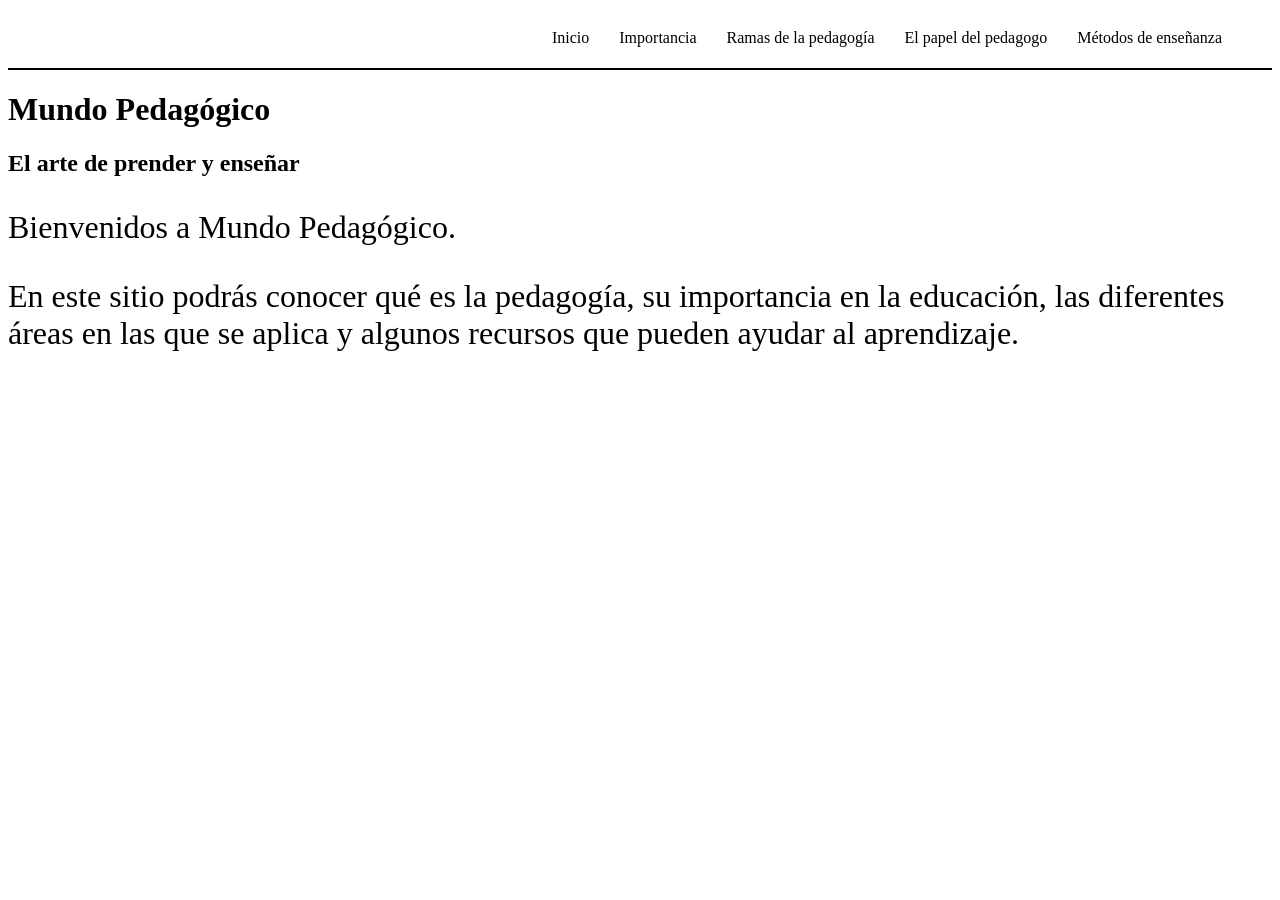
==== html/index.html @ 418495be "Se sigue avanzando en el proyecto de pedagogia agregando nuevos links y carpetas para la arquitectur" ====
<!DOCTYPE html>
<html lang="es">
  <head>
    <meta charset="UTF-8" />
    <meta name="viewport" content="width=device-width, initial-scale=1.0" />
    <title>Mundo Pedagógico</title>
    <meta name="description" content="Sitio educativo y pedagógico" />
    <link href= "../css/style.css" rel="stylesheet">

  </head>
  <body>

    <header>

      <nav class="nav-bar">

        <ul class="nav-links">
          <a href="index.html">Inicio</a>
          <a href="importancia.html">Importancia</a>
          <a href="ramas.html">Ramas de la pedagogía</a>
          <a href="papel.html">El papel del pedagogo</a>
          <a href="metodos.html">Métodos de enseñanza</a>
        </ul>

      </nav>

    </header>

    <main>
      <h1>Mundo Pedagógico</h1>
      <h2>El arte de prender y enseñar</h2>

      <p>Bienvenidos a Mundo Pedagógico.</p> 
          
      <p>En este sitio podrás conocer qué es la pedagogía, su importancia en la educación, las diferentes áreas en las que se aplica y algunos recursos que pueden ayudar al aprendizaje.</>
      </p>  
    
    </main>

  </body>
</html>
---- css/style.css ----
.nav-bar{
    display: flex;
    align-items: center;
    justify-content: flex-end;
    background-color:  #FFFFFF;
    padding: 5px 50px;
    border-bottom: 2px solid #000000;
}

.nav-links{
    display: flex;
    gap: 30px;  
}

.nav-links a{
    color: black;
    text-decoration: none;
    font-size: 16px;
}

p{
    font-size: 32px;
    
}
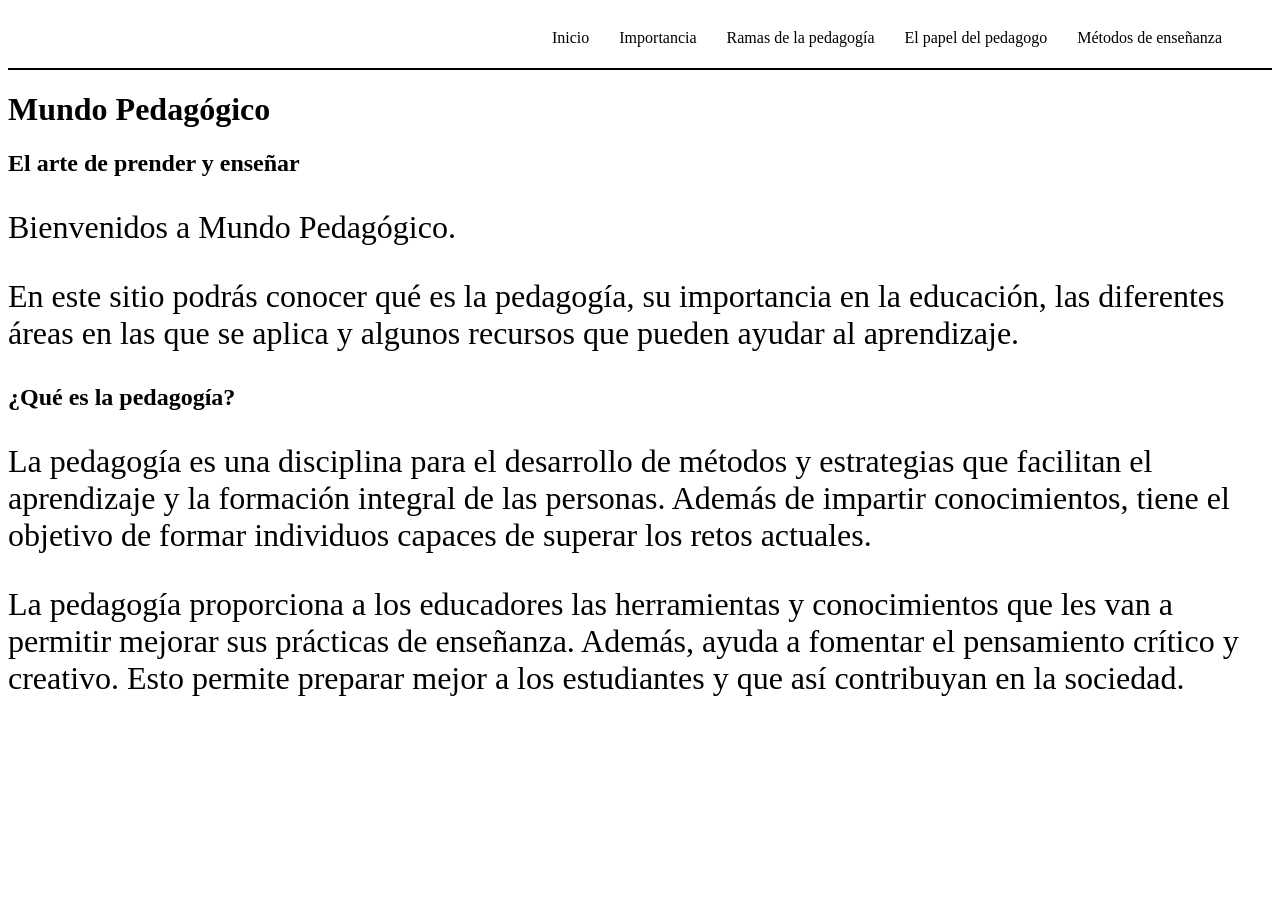
==== commit 61dc02b0: "Se agrega informacion en los diferentes html para el llenado de las paginas" ====
--- a/html/index.html
+++ b/html/index.html
@@ -34,8 +34,17 @@
           
       <p>En este sitio podrás conocer qué es la pedagogía, su importancia en la educación, las diferentes áreas en las que se aplica y algunos recursos que pueden ayudar al aprendizaje.</>
       </p>  
-    
     </main>
 
+    <h2>¿Qué es la pedagogía?</h2>
+
+    <p>La pedagogía es una disciplina para el desarrollo de métodos y estrategias que facilitan el aprendizaje y la formación integral 
+    de las personas. Además de impartir conocimientos, tiene el objetivo de formar individuos 
+    capaces de superar los retos actuales.</p>
+
+    <p>La pedagogía proporciona a los educadores las herramientas y conocimientos que les van a permitir mejorar sus prácticas de enseñanza. 
+    Además, ayuda a fomentar el pensamiento crítico y creativo. Esto permite preparar mejor a los 
+    estudiantes y que así contribuyan en la sociedad.</p>
+ 
   </body>
 </html>
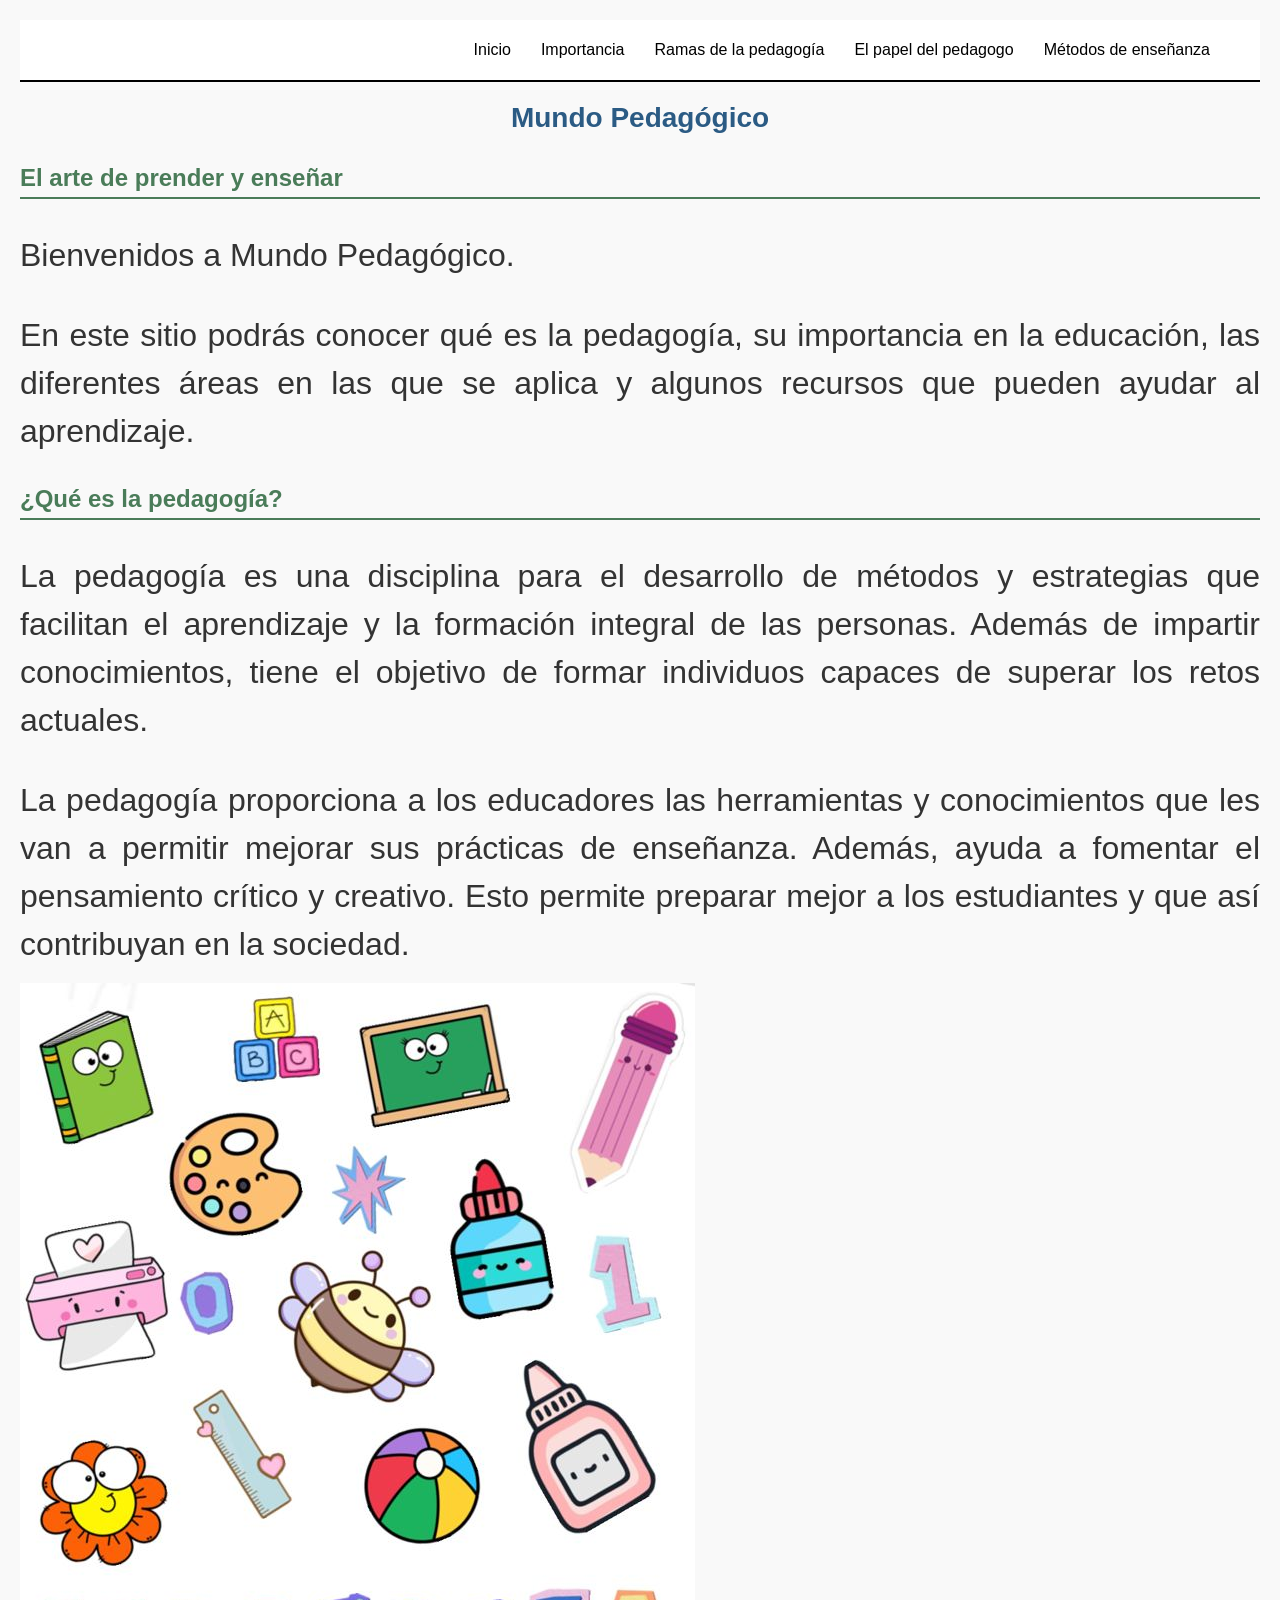
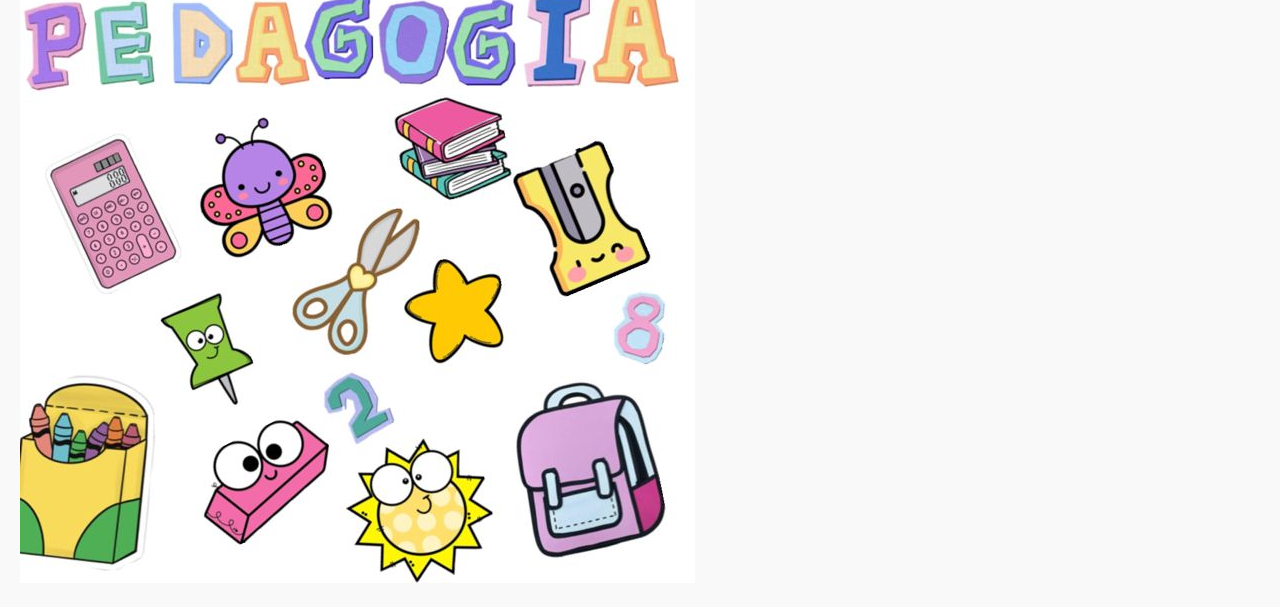
==== commit b41aca40: "Se comenzo a agregar estilo a la pagina" ====
--- a/html/index.html
+++ b/html/index.html
@@ -45,6 +45,10 @@
     <p>La pedagogía proporciona a los educadores las herramientas y conocimientos que les van a permitir mejorar sus prácticas de enseñanza. 
     Además, ayuda a fomentar el pensamiento crítico y creativo. Esto permite preparar mejor a los 
     estudiantes y que así contribuyan en la sociedad.</p>
- 
+  
+  <div>
+    <img src="../img/img1.jpeg" alt="Imagen1">
+  </div>
+  
   </body>
 </html>
--- a/css/style.css
+++ b/css/style.css
@@ -1,3 +1,44 @@
+body {
+    font-family: Arial, sans-serif;
+    background-color: #f9f9f9;
+    color: #333333;
+    margin: 0;
+    padding: 20px;
+}
+
+
+
+h1 {
+    color: #2b5b84;
+    text-align: center;
+    font-size: 28px;
+}
+
+h2 {
+    color: #4a7c59;
+    border-bottom: 2px solid #4a7c59;
+    padding-bottom: 5px;
+    margin-top: 30px;
+}
+
+p {
+    font-size: 16px;
+    line-height: 1.5;
+    text-align: justify;
+    margin-bottom: 15px;
+}
+
+nav {
+    background-color: #e0e0e0;
+    padding: 10px;
+    text-align: center;
+    margin-bottom: 20px;
+}
+
+p{
+    font-size: 32px;
+    
+}
 .nav-bar{
     display: flex;
     align-items: center;
@@ -17,8 +58,3 @@
     text-decoration: none;
     font-size: 16px;
 }
-
-p{
-    font-size: 32px;
-    
-}
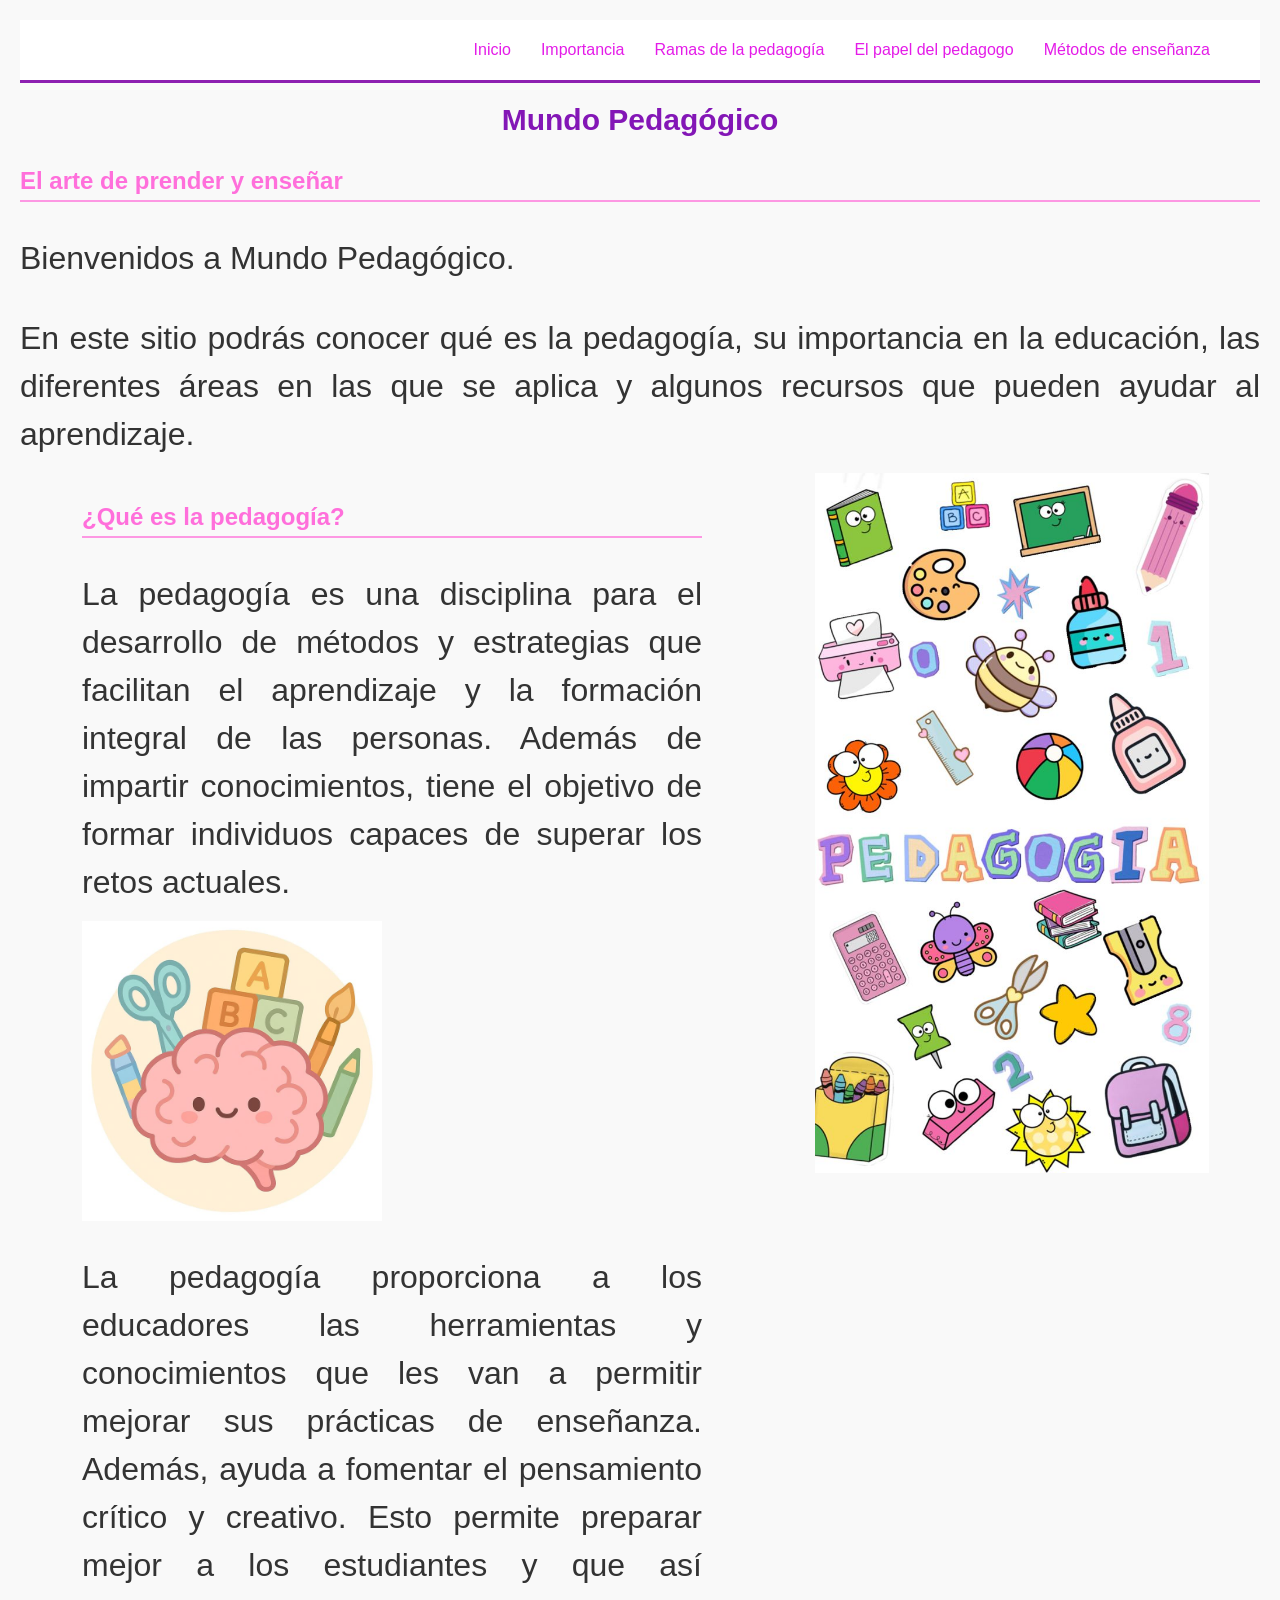
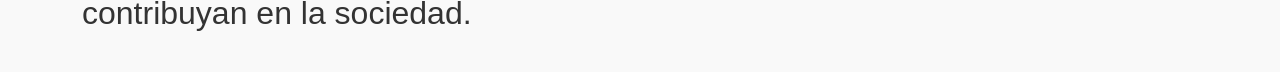
==== commit f69b0791: "Se agregaron imagenes y se mejoro el diseño de la pagina" ====
--- a/html/index.html
+++ b/html/index.html
@@ -13,7 +13,7 @@
     <header>
 
       <nav class="nav-bar">
-
+        
         <ul class="nav-links">
           <a href="index.html">Inicio</a>
           <a href="importancia.html">Importancia</a>
@@ -36,19 +36,29 @@
       </p>  
     </main>
 
-    <h2>¿Qué es la pedagogía?</h2>
+    <div class="flex">
 
-    <p>La pedagogía es una disciplina para el desarrollo de métodos y estrategias que facilitan el aprendizaje y la formación integral 
-    de las personas. Además de impartir conocimientos, tiene el objetivo de formar individuos 
-    capaces de superar los retos actuales.</p>
+      <div class="divtxt"> 
+      <h2>¿Qué es la pedagogía?</h2>
 
-    <p>La pedagogía proporciona a los educadores las herramientas y conocimientos que les van a permitir mejorar sus prácticas de enseñanza. 
-    Además, ayuda a fomentar el pensamiento crítico y creativo. Esto permite preparar mejor a los 
-    estudiantes y que así contribuyan en la sociedad.</p>
-  
-  <div>
-    <img src="../img/img1.jpeg" alt="Imagen1">
-  </div>
+      <p>La pedagogía es una disciplina para el desarrollo de métodos y estrategias que facilitan el aprendizaje y la formación integral 
+      de las personas. Además de impartir conocimientos, tiene el objetivo de formar individuos 
+      capaces de superar los retos actuales.</p>
+
+        <img src="../img/img2.jpeg" alt="Imagen1" height="300px">
+
+      <p>La pedagogía proporciona a los educadores las herramientas y conocimientos que les van a permitir mejorar sus prácticas de enseñanza. 
+      Además, ayuda a fomentar el pensamiento crítico y creativo. Esto permite preparar mejor a los 
+      estudiantes y que así contribuyan en la sociedad.</p>
+      </div>
+
+      <div class="divimg">
+        <img src="../img/img1.jpeg" alt="Imagen1" height="700px">
+       </div>
+      
+    </div>
+
+
   
   </body>
 </html>
--- a/css/style.css
+++ b/css/style.css
@@ -6,17 +6,15 @@
     padding: 20px;
 }
 
-
-
 h1 {
-    color: #2b5b84;
+    color: #8316b6;
     text-align: center;
-    font-size: 28px;
+    font-size: 30px;
 }
 
 h2 {
-    color: #4a7c59;
-    border-bottom: 2px solid #4a7c59;
+    color: #ff6fdb;
+    border-bottom: 2px solid #ff6fdbb3;
     padding-bottom: 5px;
     margin-top: 30px;
 }
@@ -45,7 +43,7 @@
     justify-content: flex-end;
     background-color:  #FFFFFF;
     padding: 5px 50px;
-    border-bottom: 2px solid #000000;
+    border-bottom: 3px solid #8d20b1;
 }
 
 .nav-links{
@@ -54,7 +52,61 @@
 }
 
 .nav-links a{
-    color: black;
+    color: rgb(228, 28, 232);
     text-decoration: none;
     font-size: 16px;
 }
+
+.divtxt{
+    margin: auto ;
+    width: 50%;
+}
+
+.divtxt img{
+    display: flex;
+    justify-content: center;
+}
+
+
+.divimg{
+    display: flex;
+    justify-content: space-around;
+    align-items: flex-start;
+    width: 40%;
+}
+
+.flex{
+    display: flex;
+    flex-wrap: wrap;
+    justify-content: space-between;
+}
+
+/* Para que el texto se acomode al lado de la imagen */
+.fila {
+  overflow: hidden;
+  margin-bottom: 20px;
+}
+
+/* Ajustamos el tamaño de las imágenes */
+
+/* Mueve la imagen a la izquierda */
+.izquierda {
+  float: left;
+  margin-right: 30px;
+}
+
+/* Mueve la imagen a la derecha */
+.derecha {
+  float: right;
+  margin-left: 30px;
+}
+
+.flex-papel{
+    display: flex;
+    flex-wrap: wrap;
+}
+
+.card-papel{
+    margin-left: 30px;
+    margin-top: 20px;
+}
